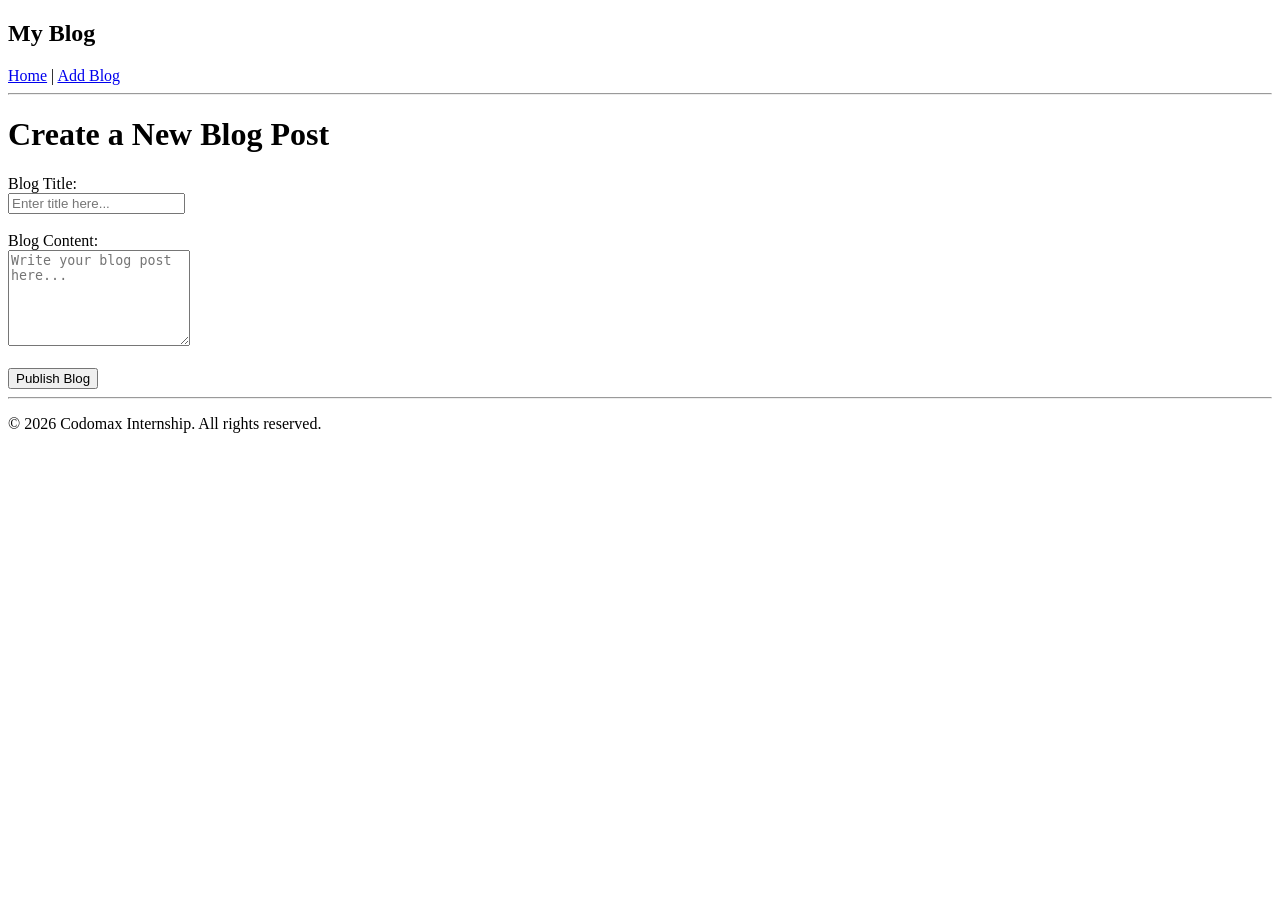
==== add-blog.html @ fbeea484 "Day 2: Added HTML pages" ====
<!DOCTYPE html>
<html lang="en">
<head>
    <meta charset="UTF-8">
    <meta name="viewport" content="width=device-width, initial-scale=1.0">
    <title>My Blog - Add Post</title>
</head>
<body>
    <!-- Navigation Bar -->
    <nav>
        <h2>My Blog</h2>
        <a href="index.html">Home</a> | 
        <a href="add-blog.html">Add Blog</a>
    </nav>

    <hr>

    <!-- Main Content Area with Form -->
    <main>
        <h1>Create a New Blog Post</h1>
        
        <form>
            <label for="title">Blog Title:</label><br>
            <input type="text" id="title" name="title" placeholder="Enter title here..."><br><br>
            
            <label for="content">Blog Content:</label><br>
            <textarea id="content" name="content" rows="6" placeholder="Write your blog post here..."></textarea><br><br>
            
            <button type="submit">Publish Blog</button>
        </form>
    </main>

    <hr>

    <!-- Footer -->
    <footer>
        <p>&copy; 2026 Codomax Internship. All rights reserved.</p>
    </footer>
</body>
</html>
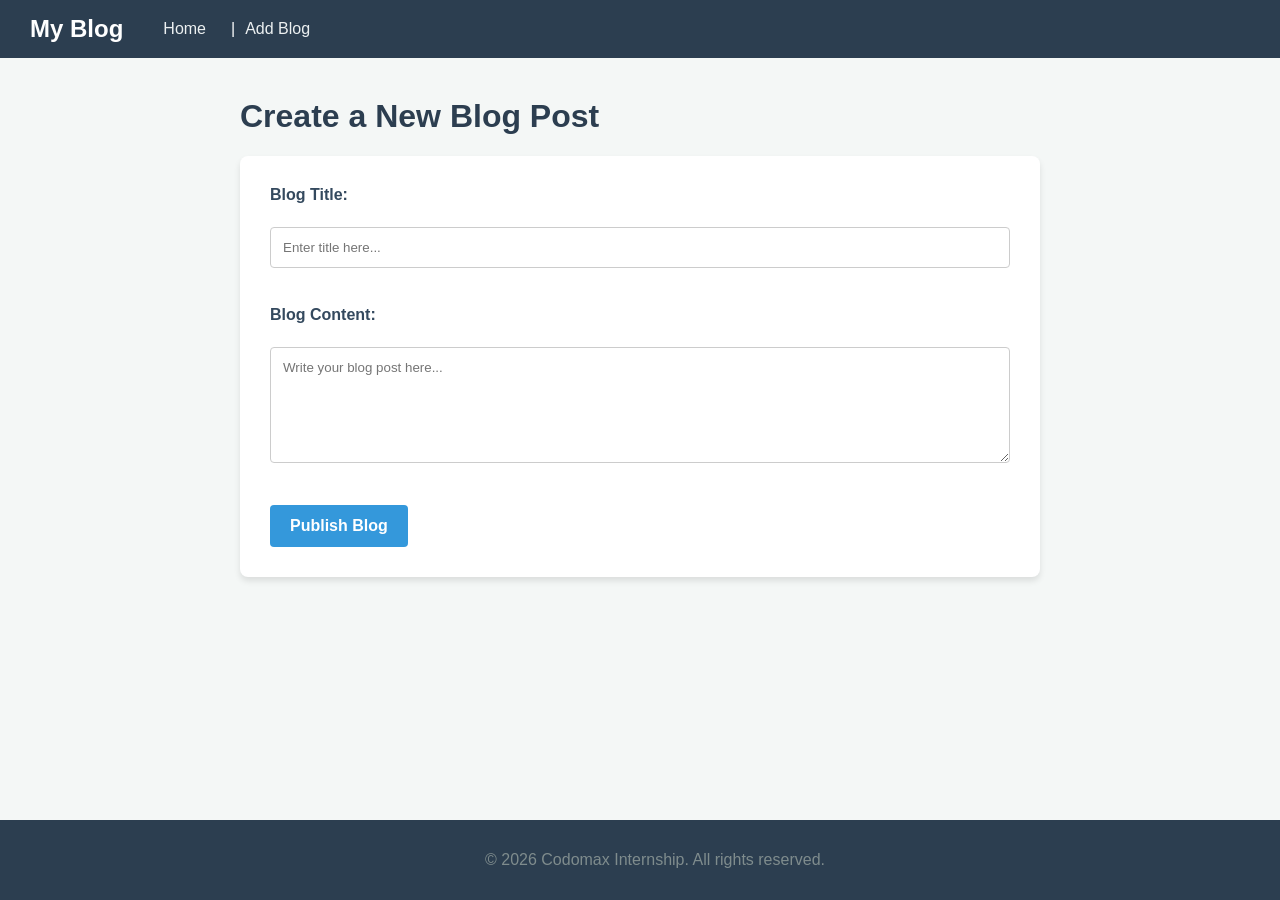
==== commit 306a4633: "Day 4: Added form validation using JavaScript DOM and events" ====
--- a/add-blog.html
+++ b/add-blog.html
@@ -4,6 +4,7 @@
     <meta charset="UTF-8">
     <meta name="viewport" content="width=device-width, initial-scale=1.0">
     <title>My Blog - Add Post</title>
+    <link rel="stylesheet" href="style.css">
 </head>
 <body>
     <!-- Navigation Bar -->
--- a/style.css
+++ b/style.css
@@ -0,0 +1,134 @@
+/* General Page Styling */
+body {
+    font-family: 'Segoe UI', Tahoma, Geneva, Verdana, sans-serif;
+    margin: 0;
+    padding: 0;
+    background-color: #f4f7f6;
+    color: #333;
+}
+
+/* Navigation Bar */
+nav {
+    background-color: #2c3e50;
+    color: #ffffff;
+    padding: 15px 30px;
+    display: flex;
+    align-items: center;
+    transition: background-color 0.3s ease;
+}
+
+nav:hover {
+    background-color: #34495e;
+}
+
+nav h2 {
+    margin: 0;
+    margin-right: 30px;
+    font-size: 24px;
+}
+
+nav a {
+    color: #ecf0f1;
+    text-decoration: none;
+    margin-right: 15px;
+    font-weight: 500;
+    transition: color 0.3s ease;
+    padding: 5px 10px;
+    border-radius: 3px;
+}
+
+nav a:hover {
+    color: #3498db;
+    background-color: rgba(52, 152, 219, 0.2);
+}
+
+/* Main Content Area */
+main {
+    max-width: 800px;
+    margin: 40px auto;
+    padding: 0 20px;
+}
+
+h1 {
+    color: #2c3e50;
+}
+
+/* Hide the old horizontal lines */
+hr {
+    display: none; 
+}
+
+/* Form Styling (Add Blog Page) */
+form {
+    background: #ffffff;
+    padding: 30px;
+    border-radius: 8px;
+    box-shadow: 0 4px 6px rgba(0,0,0,0.1);
+    transition: box-shadow 0.3s ease, transform 0.3s ease;
+}
+
+form:hover {
+    box-shadow: 0 8px 12px rgba(0,0,0,0.15);
+    transform: translateY(-2px);
+}
+
+label {
+    font-weight: bold;
+    color: #34495e;
+    display: block;
+    margin-bottom: 5px;
+}
+
+input[type="text"], textarea {
+    width: 100%;
+    padding: 12px;
+    margin-bottom: 20px;
+    border: 1px solid #ccc;
+    border-radius: 4px;
+    box-sizing: border-box;
+    font-family: inherit;
+    transition: border-color 0.3s ease, box-shadow 0.3s ease;
+}
+
+input[type="text"]:focus, textarea:focus {
+    outline: none;
+    border-color: #3498db;
+    box-shadow: 0 0 5px rgba(52, 152, 219, 0.5);
+}
+
+input[type="text"]:hover, textarea:hover {
+    border-color: #95a5a6;
+}
+
+/* Button Styling */
+button {
+    background-color: #3498db;
+    color: white;
+    padding: 12px 20px;
+    border: none;
+    border-radius: 4px;
+    cursor: pointer;
+    font-size: 16px;
+    font-weight: bold;
+    transition: background-color 0.3s ease, transform 0.2s ease;
+}
+
+button:hover {
+    background-color: #2980b9;
+    transform: translateY(-2px);
+}
+
+button:active {
+    transform: translateY(0);
+}
+
+/* Footer Styling */
+footer {
+    text-align: center;
+    padding: 15px;
+    background-color: #2c3e50;
+    color: #7f8c8d;
+    position: fixed;
+    bottom: 0;
+    width: 100%;
+}
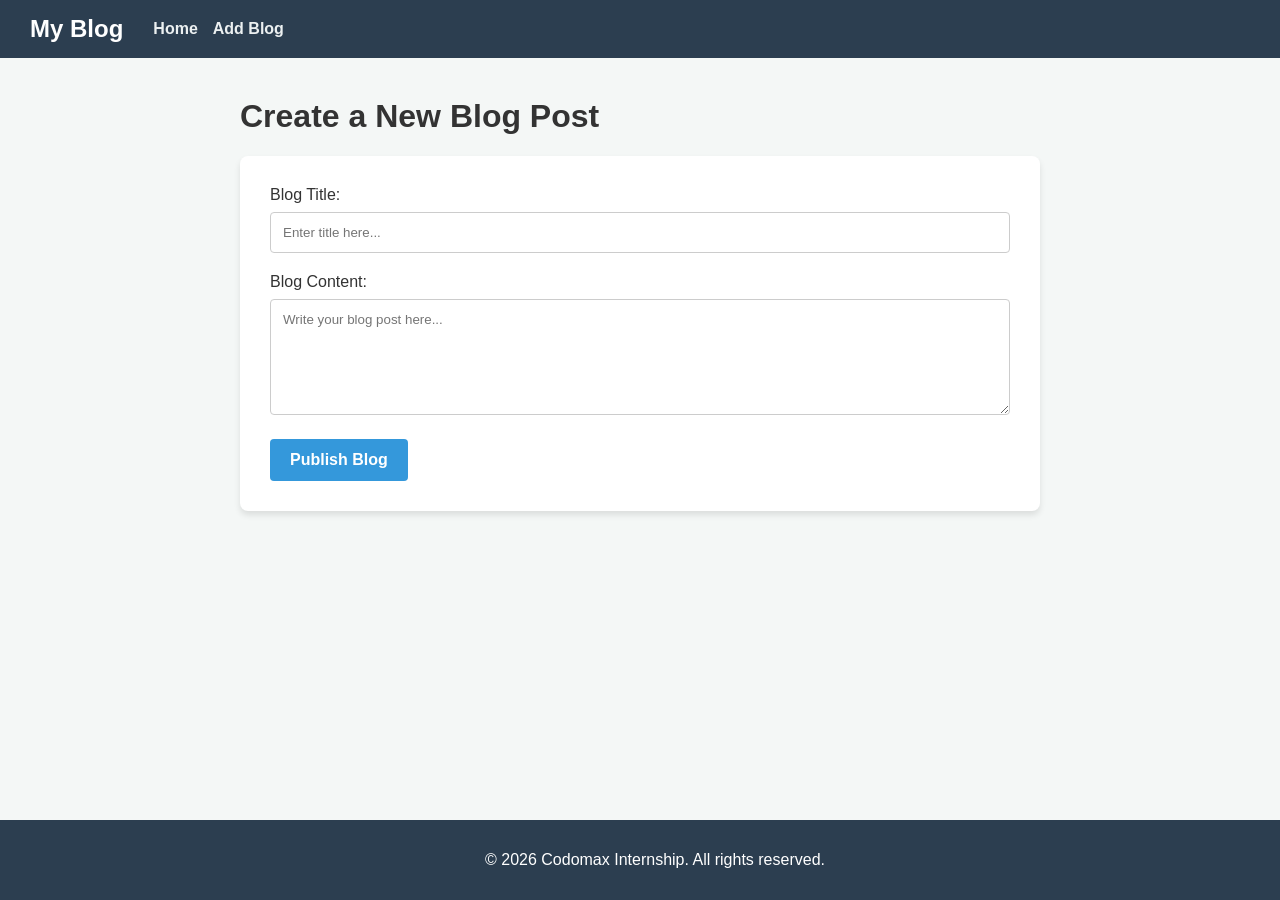
==== commit 9bb01a64: "Day 6: Connected frontend to backend API for blog posts" ====
--- a/add-blog.html
+++ b/add-blog.html
@@ -7,35 +7,29 @@
     <link rel="stylesheet" href="style.css">
 </head>
 <body>
-    <!-- Navigation Bar -->
     <nav>
         <h2>My Blog</h2>
-        <a href="index.html">Home</a> | 
+        <a href="index.html">Home</a>
         <a href="add-blog.html">Add Blog</a>
     </nav>
 
-    <hr>
-
-    <!-- Main Content Area with Form -->
     <main>
         <h1>Create a New Blog Post</h1>
-        
-        <form>
-            <label for="title">Blog Title:</label><br>
-            <input type="text" id="title" name="title" placeholder="Enter title here..."><br><br>
+        <form id="add-blog-form">
+            <label for="title">Blog Title:</label>
+            <input type="text" id="title" name="title" placeholder="Enter title here...">
             
-            <label for="content">Blog Content:</label><br>
-            <textarea id="content" name="content" rows="6" placeholder="Write your blog post here..."></textarea><br><br>
+            <label for="content">Blog Content:</label>
+            <textarea id="content" name="content" rows="6" placeholder="Write your blog post here..."></textarea>
             
             <button type="submit">Publish Blog</button>
         </form>
     </main>
 
-    <hr>
-
-    <!-- Footer -->
     <footer>
         <p>&copy; 2026 Codomax Internship. All rights reserved.</p>
     </footer>
+
+    <script src="script.js"></script>
 </body>
 </html>
--- a/style.css
+++ b/style.css
@@ -1,106 +1,59 @@
-/* General Page Styling */
 body {
     font-family: 'Segoe UI', Tahoma, Geneva, Verdana, sans-serif;
     margin: 0;
     padding: 0;
     background-color: #f4f7f6;
     color: #333;
+    padding-bottom: 60px; /* Space for footer */
 }
 
-/* Navigation Bar */
 nav {
     background-color: #2c3e50;
     color: #ffffff;
     padding: 15px 30px;
     display: flex;
     align-items: center;
-    transition: background-color 0.3s ease;
-}
-
-nav:hover {
-    background-color: #34495e;
 }
 
 nav h2 {
-    margin: 0;
-    margin-right: 30px;
-    font-size: 24px;
+    margin: 0 30px 0 0;
 }
 
 nav a {
     color: #ecf0f1;
     text-decoration: none;
     margin-right: 15px;
-    font-weight: 500;
-    transition: color 0.3s ease;
-    padding: 5px 10px;
-    border-radius: 3px;
+    font-weight: bold;
 }
 
 nav a:hover {
     color: #3498db;
-    background-color: rgba(52, 152, 219, 0.2);
 }
 
-/* Main Content Area */
 main {
     max-width: 800px;
     margin: 40px auto;
     padding: 0 20px;
 }
 
-h1 {
-    color: #2c3e50;
-}
-
-/* Hide the old horizontal lines */
-hr {
-    display: none; 
-}
-
-/* Form Styling (Add Blog Page) */
+/* Form Styles */
 form {
     background: #ffffff;
     padding: 30px;
     border-radius: 8px;
     box-shadow: 0 4px 6px rgba(0,0,0,0.1);
-    transition: box-shadow 0.3s ease, transform 0.3s ease;
-}
-
-form:hover {
-    box-shadow: 0 8px 12px rgba(0,0,0,0.15);
-    transform: translateY(-2px);
-}
-
-label {
-    font-weight: bold;
-    color: #34495e;
-    display: block;
-    margin-bottom: 5px;
 }
 
 input[type="text"], textarea {
     width: 100%;
     padding: 12px;
-    margin-bottom: 20px;
+    margin: 8px 0 20px 0;
     border: 1px solid #ccc;
     border-radius: 4px;
     box-sizing: border-box;
     font-family: inherit;
-    transition: border-color 0.3s ease, box-shadow 0.3s ease;
 }
 
-input[type="text"]:focus, textarea:focus {
-    outline: none;
-    border-color: #3498db;
-    box-shadow: 0 0 5px rgba(52, 152, 219, 0.5);
-}
-
-input[type="text"]:hover, textarea:hover {
-    border-color: #95a5a6;
-}
-
-/* Button Styling */
 button {
     background-color: #3498db;
     color: white;
@@ -110,24 +63,42 @@
     cursor: pointer;
     font-size: 16px;
     font-weight: bold;
-    transition: background-color 0.3s ease, transform 0.2s ease;
 }
 
-button:hover {
-    background-color: #2980b9;
-    transform: translateY(-2px);
+button:hover { background-color: #2980b9; }
+
+/* Blog Card Styles (Matches JS Classes) */
+.blog-card {
+    background: #ffffff;
+    padding: 25px;
+    margin-bottom: 20px;
+    border-radius: 8px;
+    box-shadow: 0 4px 6px rgba(0,0,0,0.1);
+    border-left: 5px solid #3498db;
 }
 
-button:active {
-    transform: translateY(0);
+.blog-card h2 {
+    margin-top: 0;
+    color: #2c3e50;
 }
 
-/* Footer Styling */
+.blog-date {
+    color: #7f8c8d;
+    font-size: 14px;
+    font-style: italic;
+    margin-bottom: 15px;
+}
+
+.blog-content {
+    line-height: 1.6;
+    color: #555;
+}
+
 footer {
     text-align: center;
     padding: 15px;
     background-color: #2c3e50;
-    color: #7f8c8d;
+    color: #fff;
     position: fixed;
     bottom: 0;
     width: 100%;
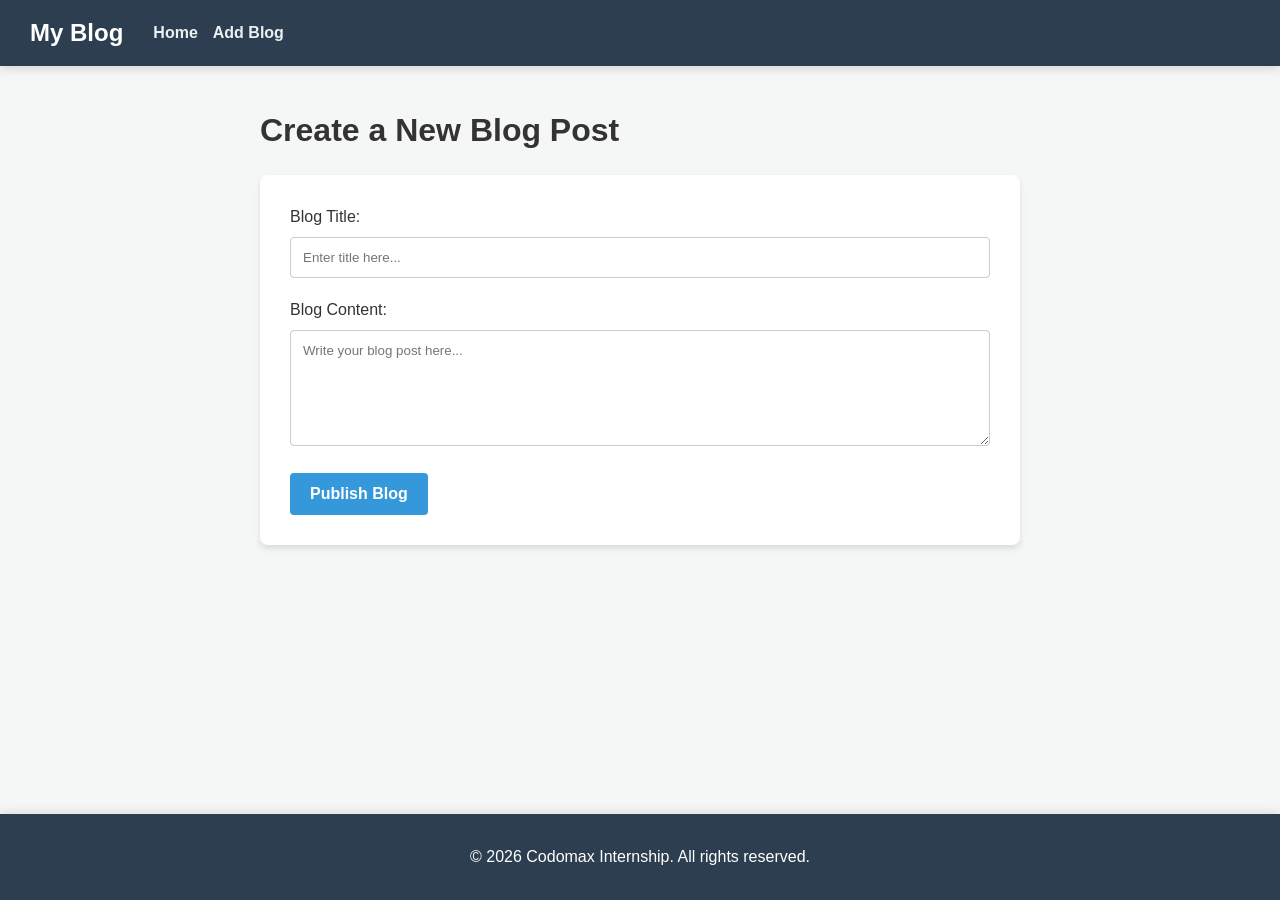
==== commit 5d67e84f: "Day 13: Added responsive design via CSS media queries, cleaned code" ====
--- a/add-blog.html
+++ b/add-blog.html
@@ -26,6 +26,8 @@
         </form>
     </main>
 
+    <div id="toast-container" aria-live="polite" aria-atomic="true"></div>
+
     <footer>
         <p>&copy; 2026 Codomax Internship. All rights reserved.</p>
     </footer>
--- a/style.css
+++ b/style.css
@@ -1,10 +1,19 @@
+* {
+    box-sizing: border-box;
+}
+
+html {
+    scroll-behavior: smooth;
+}
+
 body {
     font-family: 'Segoe UI', Tahoma, Geneva, Verdana, sans-serif;
     margin: 0;
     padding: 0;
     background-color: #f4f7f6;
     color: #333;
-    padding-bottom: 60px; /* Space for footer */
+    padding-bottom: 90px; /* Space for footer */
+    line-height: 1.5;
 }
 
 nav {
@@ -13,6 +22,10 @@
     padding: 15px 30px;
     display: flex;
     align-items: center;
+    position: sticky;
+    top: 0;
+    z-index: 1000;
+    box-shadow: 0 2px 10px rgba(0, 0, 0, 0.15);
 }
 
 nav h2 {
@@ -24,16 +37,18 @@
     text-decoration: none;
     margin-right: 15px;
     font-weight: bold;
+    transition: color 0.2s ease, transform 0.2s ease;
 }
 
 nav a:hover {
     color: #3498db;
+    transform: translateY(-1px);
 }
 
 main {
     max-width: 800px;
     margin: 40px auto;
-    padding: 0 20px;
+    padding: 0 20px 24px;
 }
 
 /* Form Styles */
@@ -42,6 +57,12 @@
     padding: 30px;
     border-radius: 8px;
     box-shadow: 0 4px 6px rgba(0,0,0,0.1);
+    transition: box-shadow 0.3s ease, transform 0.3s ease;
+}
+
+form:hover {
+    box-shadow: 0 8px 20px rgba(0, 0, 0, 0.12);
+    transform: translateY(-2px);
 }
 
 input[type="text"], textarea {
@@ -52,6 +73,13 @@
     border-radius: 4px;
     box-sizing: border-box;
     font-family: inherit;
+    transition: border-color 0.2s ease, box-shadow 0.2s ease, transform 0.2s ease;
+}
+
+input[type="text"]:focus, textarea:focus {
+    border-color: #3498db;
+    box-shadow: 0 0 0 3px rgba(52, 152, 219, 0.15);
+    outline: none;
 }
 
 button {
@@ -63,9 +91,14 @@
     cursor: pointer;
     font-size: 16px;
     font-weight: bold;
-}
-
-button:hover { background-color: #2980b9; }
+    transition: background-color 0.2s ease, transform 0.2s ease, box-shadow 0.2s ease;
+}
+
+button:hover {
+    background-color: #2980b9;
+    transform: translateY(-1px);
+    box-shadow: 0 4px 12px rgba(0, 0, 0, 0.15);
+}
 
 /* Blog Card Styles (Matches JS Classes) */
 .blog-card {
@@ -75,6 +108,12 @@
     border-radius: 8px;
     box-shadow: 0 4px 6px rgba(0,0,0,0.1);
     border-left: 5px solid #3498db;
+    transition: transform 0.25s ease, box-shadow 0.25s ease;
+}
+
+.blog-card:hover {
+    transform: translateY(-3px);
+    box-shadow: 0 10px 20px rgba(0, 0, 0, 0.12);
 }
 
 .blog-card h2 {
@@ -92,6 +131,51 @@
 .blog-content {
     line-height: 1.6;
     color: #555;
+}
+
+/* Actions (Edit/Delete) styling */
+.blog-actions {
+    margin-top: 12px;
+    display: flex;
+    gap: 8px;
+    align-items: center;
+    flex-wrap: wrap;
+}
+
+.blog-actions a.edit-button {
+    background-color: #f39c12;
+    color: #fff;
+    padding: 8px 12px;
+    border-radius: 4px;
+    text-decoration: none;
+    display: inline-block;
+    font-weight: bold;
+    transition: background-color 0.2s ease, transform 0.2s ease;
+}
+
+.blog-actions button.delete-button {
+    background-color: #e74c3c;
+    color: #fff;
+    padding: 8px 12px;
+    border: none;
+    border-radius: 4px;
+    cursor: pointer;
+    font-weight: bold;
+    transition: background-color 0.2s ease, transform 0.2s ease;
+}
+
+.blog-actions a.edit-button:hover {
+    background-color: #d35400;
+    transform: translateY(-1px);
+}
+.blog-actions button.delete-button:hover {
+    background-color: #c0392b;
+    transform: translateY(-1px);
+}
+
+/* Ensure form buttons have spacing when multiple buttons are present */
+form button {
+    margin-right: 8px;
 }
 
 footer {
@@ -102,4 +186,120 @@
     position: fixed;
     bottom: 0;
     width: 100%;
+    box-shadow: 0 -2px 10px rgba(0, 0, 0, 0.1);
+}
+
+#toast-container {
+    position: fixed;
+    right: 16px;
+    bottom: 80px;
+    z-index: 2000;
+    display: flex;
+    flex-direction: column;
+    gap: 10px;
+    pointer-events: none;
+}
+
+.toast {
+    min-width: 220px;
+    max-width: 320px;
+    padding: 12px 14px;
+    border-radius: 8px;
+    color: #fff;
+    font-weight: 600;
+    box-shadow: 0 8px 24px rgba(0, 0, 0, 0.18);
+    opacity: 0;
+    transform: translateY(12px);
+    transition: opacity 0.25s ease, transform 0.25s ease;
+}
+
+.toast.show {
+    opacity: 1;
+    transform: translateY(0);
+}
+
+.toast.hide {
+    opacity: 0;
+    transform: translateY(8px);
+}
+
+.toast.success {
+    background: linear-gradient(135deg, #2ecc71, #27ae60);
+}
+
+.toast.error {
+    background: linear-gradient(135deg, #e74c3c, #c0392b);
+}
+
+@media (max-width: 768px) {
+    nav {
+        flex-wrap: wrap;
+        gap: 8px;
+        padding: 15px 20px;
+    }
+
+    nav h2 {
+        margin: 0 0 6px 0;
+        width: 100%;
+    }
+
+    main {
+        margin: 24px auto;
+        padding: 0 16px 24px;
+    }
+
+    form {
+        padding: 24px 18px;
+    }
+
+    .blog-card {
+        padding: 20px;
+    }
+}
+
+@media (max-width: 480px) {
+    body {
+        padding-bottom: 110px;
+    }
+
+    #toast-container {
+        left: 12px;
+        right: 12px;
+        bottom: 90px;
+    }
+
+    .toast {
+        max-width: none;
+    }
+
+    nav {
+        padding: 14px 16px;
+    }
+
+    nav a {
+        margin-right: 10px;
+        font-size: 0.95rem;
+    }
+
+    .blog-actions {
+        flex-direction: column;
+        align-items: stretch;
+    }
+
+    .blog-actions a.edit-button,
+    .blog-actions button.delete-button,
+    form button {
+        width: 100%;
+        text-align: center;
+        margin-right: 0;
+        margin-bottom: 8px;
+    }
+
+    form {
+        padding: 20px 14px;
+    }
+
+    .blog-card h2 {
+        font-size: 1.2rem;
+    }
 }
